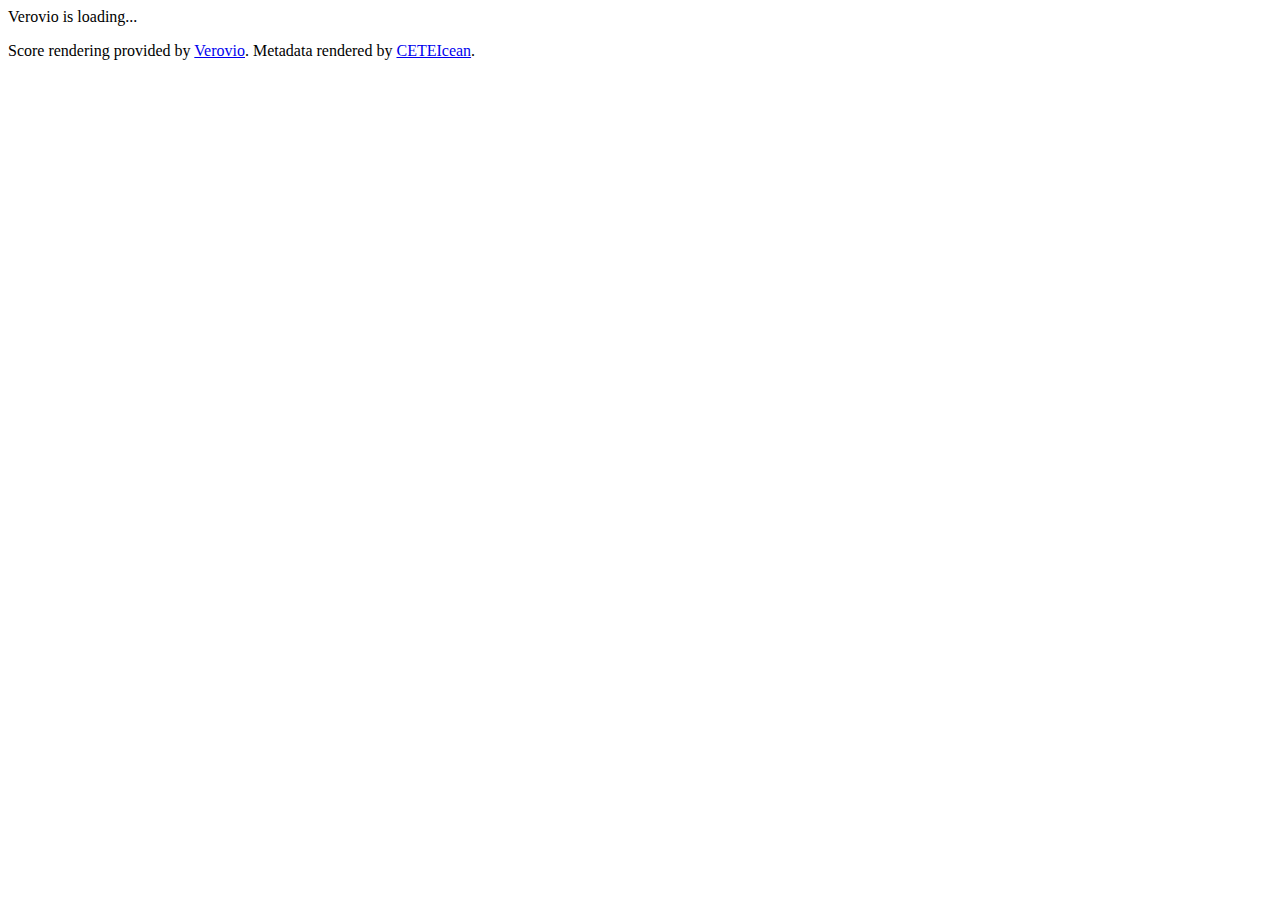
==== myMeta.html @ c2f5a880 "Update myMeta.html" ====
<html>
<head>
  <title>With Styling</title>
  <meta charset="utf-8">
  <link rel="stylesheet" href="css/myMeta.css" media="all" />
  <link rel="stylesheet" href="css/style.css" media="all" />
  <script src="js/CETEI.js"></script>
</head>
<body>
  <div id="MEImeta"></div>
  <div id="app">Verovio is loading...</div>
  <script type="module">
      import 'https://www.verovio.org/javascript/app/verovio-app.js';
      const options = {
          defaultView: 'responsive', // default is 'responsive', alternative is 'document'
          defaultZoom: 3, // 0-7, default is 4
          enableResponsive: true, // default is true
          enableDocument: true // default is true
      }
      // A MusicXML file
      var file = 'Week_7/Light_of_the_Seven_EDITED.mei';
      // A MEI file
      //var file = 'https://www.verovio.org/editor/brahms.mei';
      const app = new Verovio.App(document.getElementById("app"), options);
      fetch(file)
          .then(function(response) {
              return response.text();
          })
          .then(function(text) {
              app.loadData(text);
          });
  </script>
  <script>
    // Get, parse, and show TEI data
    var file = 'Week_7/Light_of_the_Seven_EDITED.mei';
    var CETEIcean = new CETEI()
    CETEIcean.getHTML5("data/example.xml", function(data) {
      document.getElementById("TEI").appendChild(data)
    })
    // Get, parse and show MEI header data
    var CETEI4MEI = new CETEI()
    CETEI4MEI.addBehaviors({
      namespaces: {
        mei: "http://www.music-encoding.org/ns/mei"
      }
    })
    CETEI4MEI.getHTML5(file, function(data) {
      // get header
      var meiHead = data.querySelector('mei-meiHead')
      document.getElementById("MEImeta").appendChild(meiHead)
    })
    var vrvToolkit = new verovio.toolkit()
    vrvToolkit.setOptions(options = {
        pageHeight: 500,
        pageWidth: 1000,
        ignoreLayout: 1,
        border: 20,
        scale: 50,
        adjustPageHeight: true
    })
    fetch(file).then(function( response ) {
        response.text().then(function( data ) {
          var svg = vrvToolkit.renderData(data, {})
          document.getElementById('MEI').innerHTML = svg
        })
    })
  </script>
</body>
<footer><p>Score rendering provided by <a href="http://www.verovio.org">Verovio</a>. Metadata rendered by <a href="https://github.com/TEIC/CETEIcean/"> CETEIcean</a>.</p></footer>
</html>
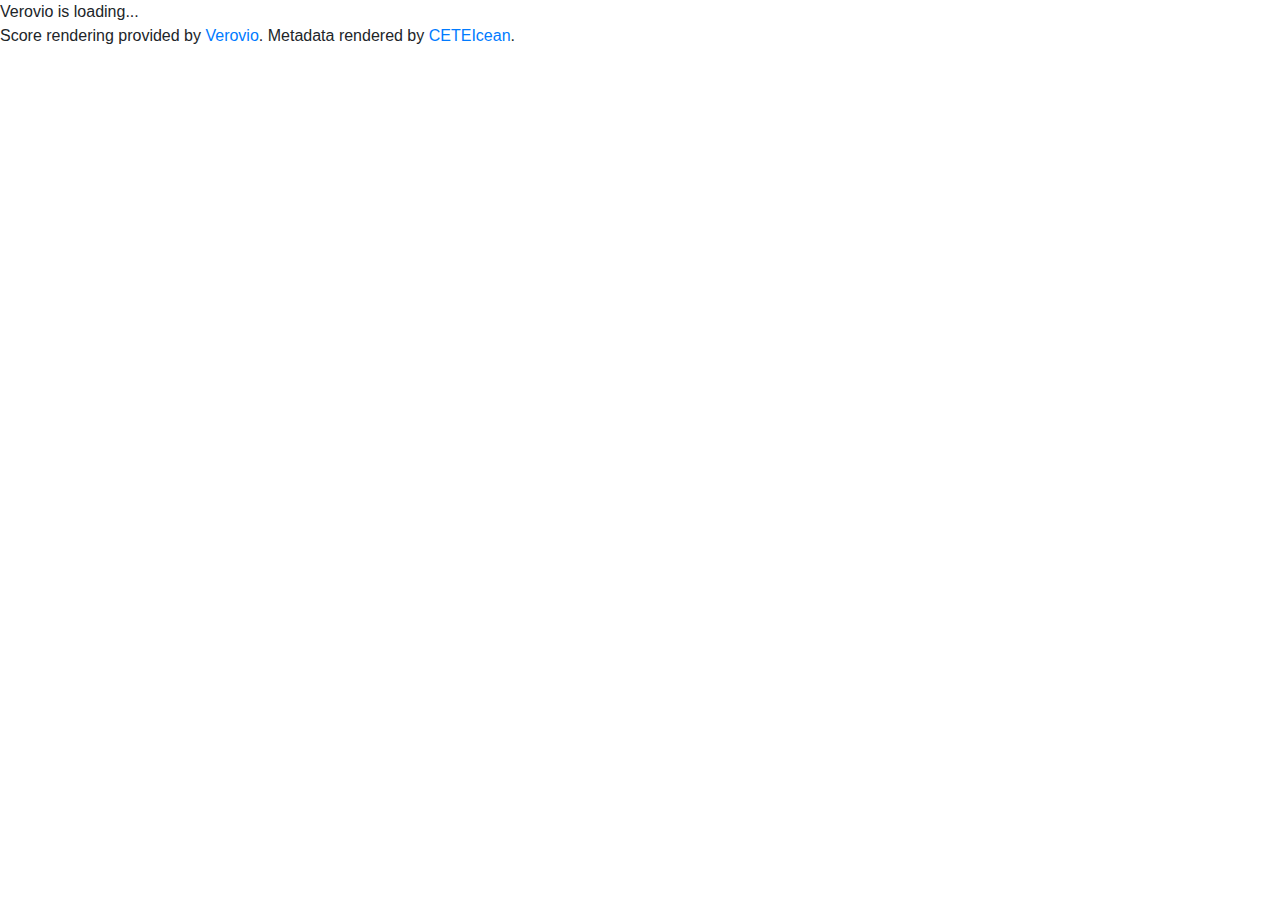
==== commit 49752332: "bootstrap" ====
--- a/myMeta.html
+++ b/myMeta.html
@@ -2,6 +2,7 @@
 <head>
   <title>With Styling</title>
   <meta charset="utf-8">
+  <link rel="stylesheet" href="https://stackpath.bootstrapcdn.com/bootstrap/4.3.1/css/bootstrap.min.css" integrity="sha384-ggOyR0iXCbMQv3Xipma34MD+dH/1fQ784/j6cY/iJTQUOhcWr7x9JvoRxT2MZw1T" crossorigin="anonymous">
   <link rel="stylesheet" href="css/myMeta.css" media="all" />
   <link rel="stylesheet" href="css/style.css" media="all" />
   <script src="js/CETEI.js"></script>
@@ -10,21 +11,21 @@
   <div id="MEImeta"></div>
   <div id="app">Verovio is loading...</div>
   <script type="module">
-      import 'https://www.verovio.org/javascript/app/verovio-app.js';
+      import 'https://www.verovio.org/javascript/app/verovio-app.js';    
       const options = {
           defaultView: 'responsive', // default is 'responsive', alternative is 'document'
           defaultZoom: 3, // 0-7, default is 4
           enableResponsive: true, // default is true
           enableDocument: true // default is true
       }
-      // A MusicXML file
+      // A MusicXML file  
       var file = 'Week_7/Light_of_the_Seven_EDITED.mei';
       // A MEI file
       //var file = 'https://www.verovio.org/editor/brahms.mei';
       const app = new Verovio.App(document.getElementById("app"), options);
       fetch(file)
           .then(function(response) {
-              return response.text();
+              return response.text(); 
           })
           .then(function(text) {
               app.loadData(text);
@@ -34,7 +35,7 @@
     // Get, parse, and show TEI data
     var file = 'Week_7/Light_of_the_Seven_EDITED.mei';
     var CETEIcean = new CETEI()
-    CETEIcean.getHTML5("data/example.xml", function(data) {
+    CETEIcean.getHTML5(file, function(data) {
       document.getElementById("TEI").appendChild(data)
     })
     // Get, parse and show MEI header data
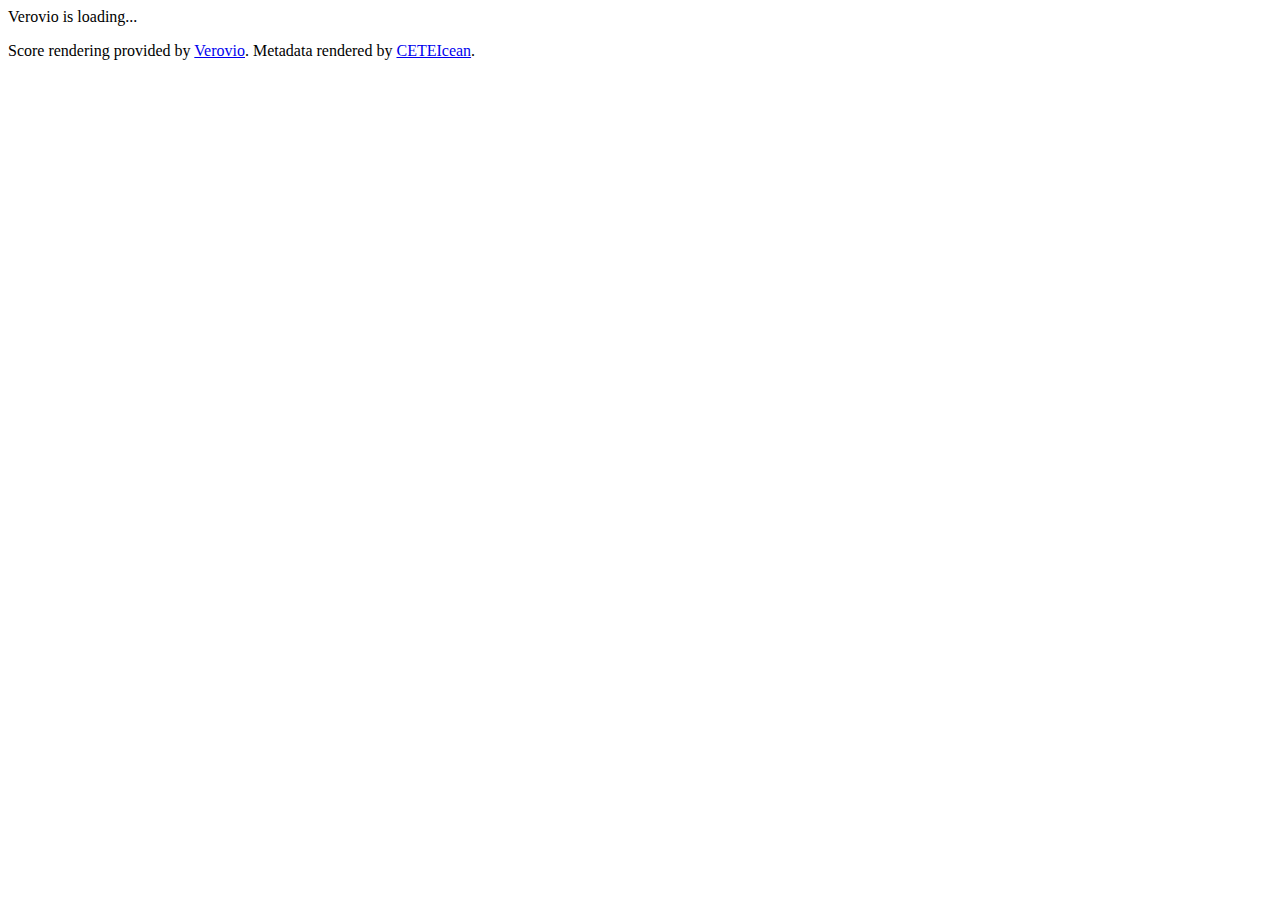
==== commit 2e33ae2f: "hi" ====
--- a/myMeta.html
+++ b/myMeta.html
@@ -2,7 +2,7 @@
 <head>
   <title>With Styling</title>
   <meta charset="utf-8">
-  <link rel="stylesheet" href="https://stackpath.bootstrapcdn.com/bootstrap/4.3.1/css/bootstrap.min.css" integrity="sha384-ggOyR0iXCbMQv3Xipma34MD+dH/1fQ784/j6cY/iJTQUOhcWr7x9JvoRxT2MZw1T" crossorigin="anonymous">
+  <!-- <link rel="stylesheet" href="https://stackpath.bootstrapcdn.com/bootstrap/4.3.1/css/bootstrap.min.css" integrity="sha384-ggOyR0iXCbMQv3Xipma34MD+dH/1fQ784/j6cY/iJTQUOhcWr7x9JvoRxT2MZw1T" crossorigin="anonymous"> -->
   <link rel="stylesheet" href="css/myMeta.css" media="all" />
   <link rel="stylesheet" href="css/style.css" media="all" />
   <script src="js/CETEI.js"></script>
--- a/css/myMeta.css
+++ b/css/myMeta.css
@@ -0,0 +1,74 @@
+mei-filedesc > mei-titlestmt > mei-title 
+{
+  color: black;
+  display: block;
+  font-weight: bold;
+  font-size: 26pt;
+}
+
+mei-filedesc > mei-editionstmt > mei-date::before
+{
+   display: block;
+  content: "Year Released: "
+}
+
+mei-filedesc > mei-editionstmt > mei-edition::before
+{
+  display: block;
+  content: "Edition: "
+}
+
+mei-filedesc > mei-editionstmt > mei-pubplace::before
+{
+    display: block;
+   content: "Recorded in: "    
+}
+
+mei-filedesc > mei-editionstmt > mei-classification > mei-genre::before
+{
+   display: block; 
+  content: "Genre Categories: "
+}
+
+mei-filedesc > mei-editionstmt > mei-respstmt > mei-corpname::before
+{
+  display: block;
+  content: "Record Label: "
+}
+
+mei-filedesc > mei-editionstmt > mei-respstmt > mei-corpname::before
+{
+  content: '\a \a';
+  white-space: pre;
+}
+
+mei-filedesc > mei-editionstmt > mei-respstmt > mei-name::before
+{
+  display: block;
+  content: "Revised by: "
+}
+
+
+mei-filedesc > mei-pubstmt > mei-corpname > mei-publisher::before
+{
+  display: block;
+  content: "Published by: "
+}
+
+
+
+mei-filedesc > mei-pubstmt > mei-address > mei-addrline > mei-geogname::before
+{
+  display: block;
+  content: "Location: "
+}
+
+mei-filedesc > mei-pubstmt > mei-address > mei-addrline > mei-geogname::before
+{
+  content: '\a \a';
+  white-space: pre;
+}
+
+
+mei-filedesc > workstmt {
+  display: n